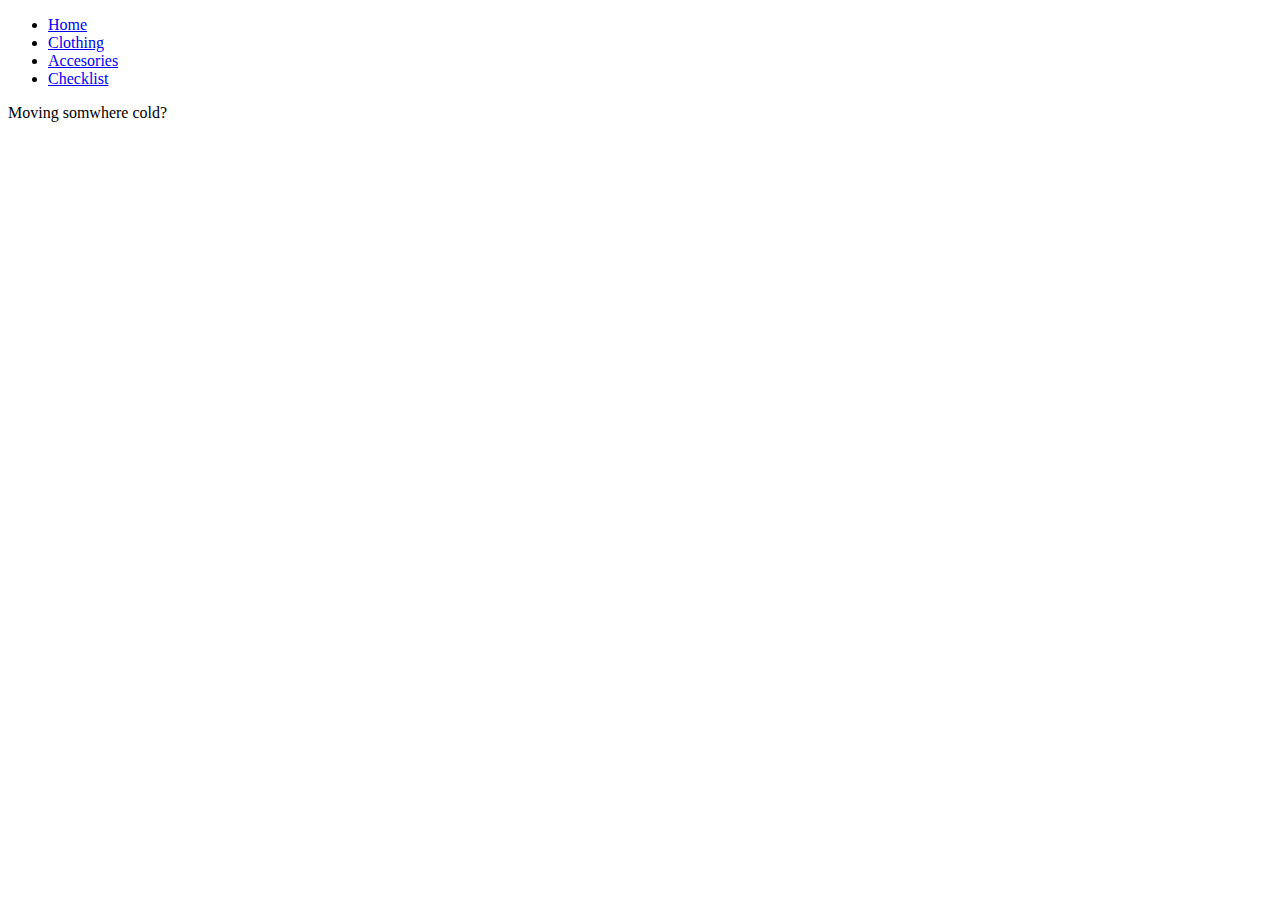
==== accessories.html @ 6b897b08 "more" ====
<!DOCTYPE html>
<html>
  <head>
    <meta charset="utf-8">
    <title>Project</title>

    <link rel="stylesheet" href="https://maxcdn.bootstrapcdn.com/bootstrap/3.3.6/css/bootstrap.min.css" integrity="sha384-1q8mTJOASx8j1Au+a5WDVnPi2lkFfwwEAa8hDDdjZlpLegxhjVME1fgjWPGmkzs7" crossorigin="anonymous">


  </head>
  <body>
    <div class="container-fluid">
    <ul class="nav nav-tabs">
      <li role="presentation" class="active"><a href="index.html">Home</a></li>
      <li role="presentation"><a href="clothing.html">Clothing</a></li>
      <li role="presentation"><a href="accessories.html">Accesories</a></li>
      <li role="presentation"><a href="checklist.html">Checklist</a></li>
    </ul>
    <p>Moving somwhere cold?</p>
  </div>


  </body>


</html>
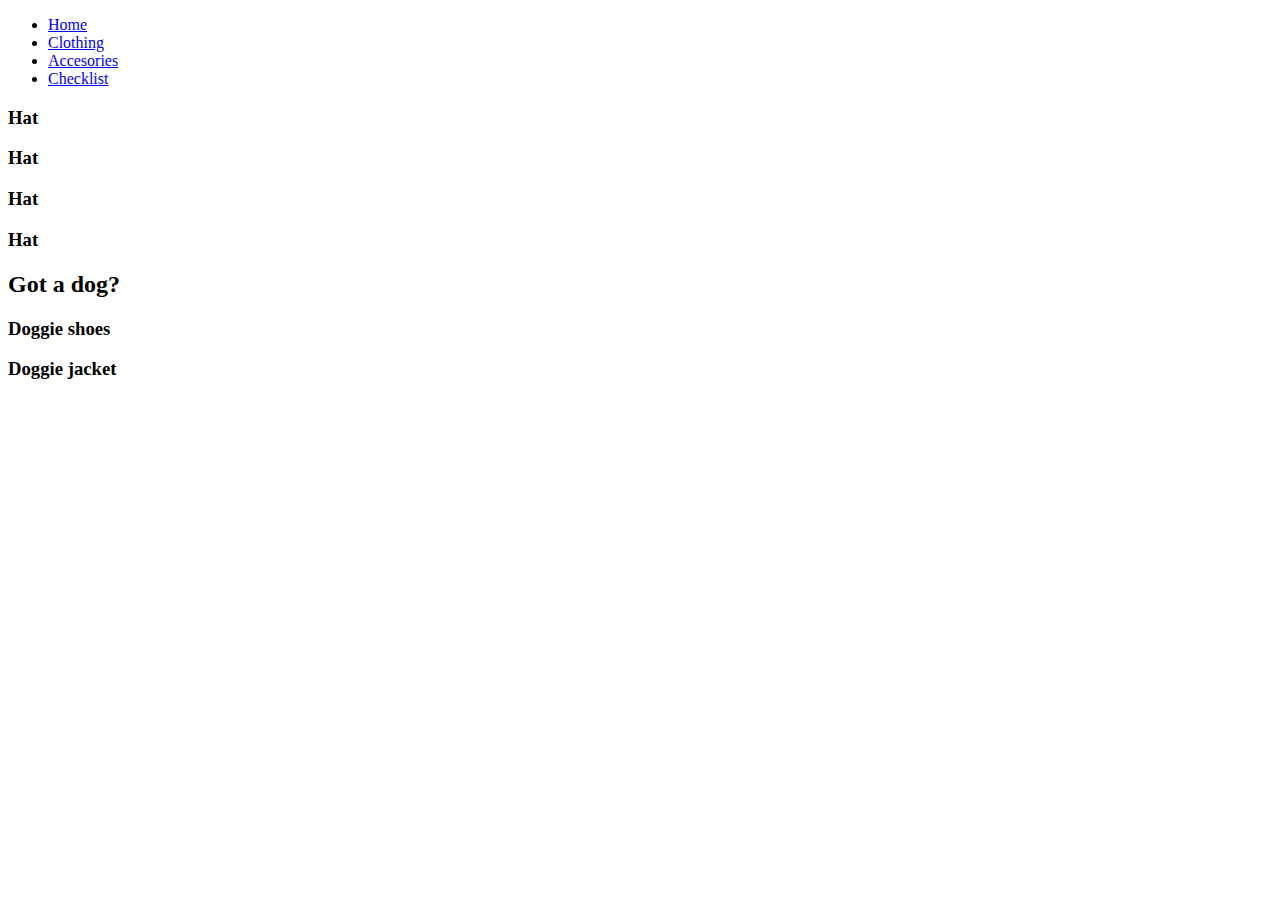
==== commit 2982d65a: "changes" ====
--- a/accessories.html
+++ b/accessories.html
@@ -11,13 +11,41 @@
   <body>
     <div class="container-fluid">
     <ul class="nav nav-tabs">
-      <li role="presentation" class="active"><a href="index.html">Home</a></li>
+      <li role="presentation"><a href="index.html">Home</a></li>
       <li role="presentation"><a href="clothing.html">Clothing</a></li>
-      <li role="presentation"><a href="accessories.html">Accesories</a></li>
+      <li role="presentation" class="active"><a href="accessories.html">Accesories</a></li>
       <li role="presentation"><a href="checklist.html">Checklist</a></li>
     </ul>
-    <p>Moving somwhere cold?</p>
-  </div>
+    <div class="row">
+        <div class="col-md-6">
+          <h3>Hat</h3>
+        </div>
+        <div class="col-md-6">
+          <h3>Hat</h3>
+        </div>
+      </div>
+      <div class="row">
+          <div class="col-md-6">
+            <h3>Hat</h3>
+          </div>
+          <div class="col-md-6">
+            <h3>Hat</h3>
+          </div>
+        </div>
+      <div class="row">
+        <div class="col-md-12">
+          <h2>Got a dog?</h2>
+        </div>
+      <div class="row">
+        <div class="col-md-6">
+          <h3>Doggie shoes</h3>
+        </div>
+        <div class="col-md-6">
+          <h3>Doggie jacket<h3>
+        </div>
+      </div>
+      </div>
+      </div>
 
 
   </body>
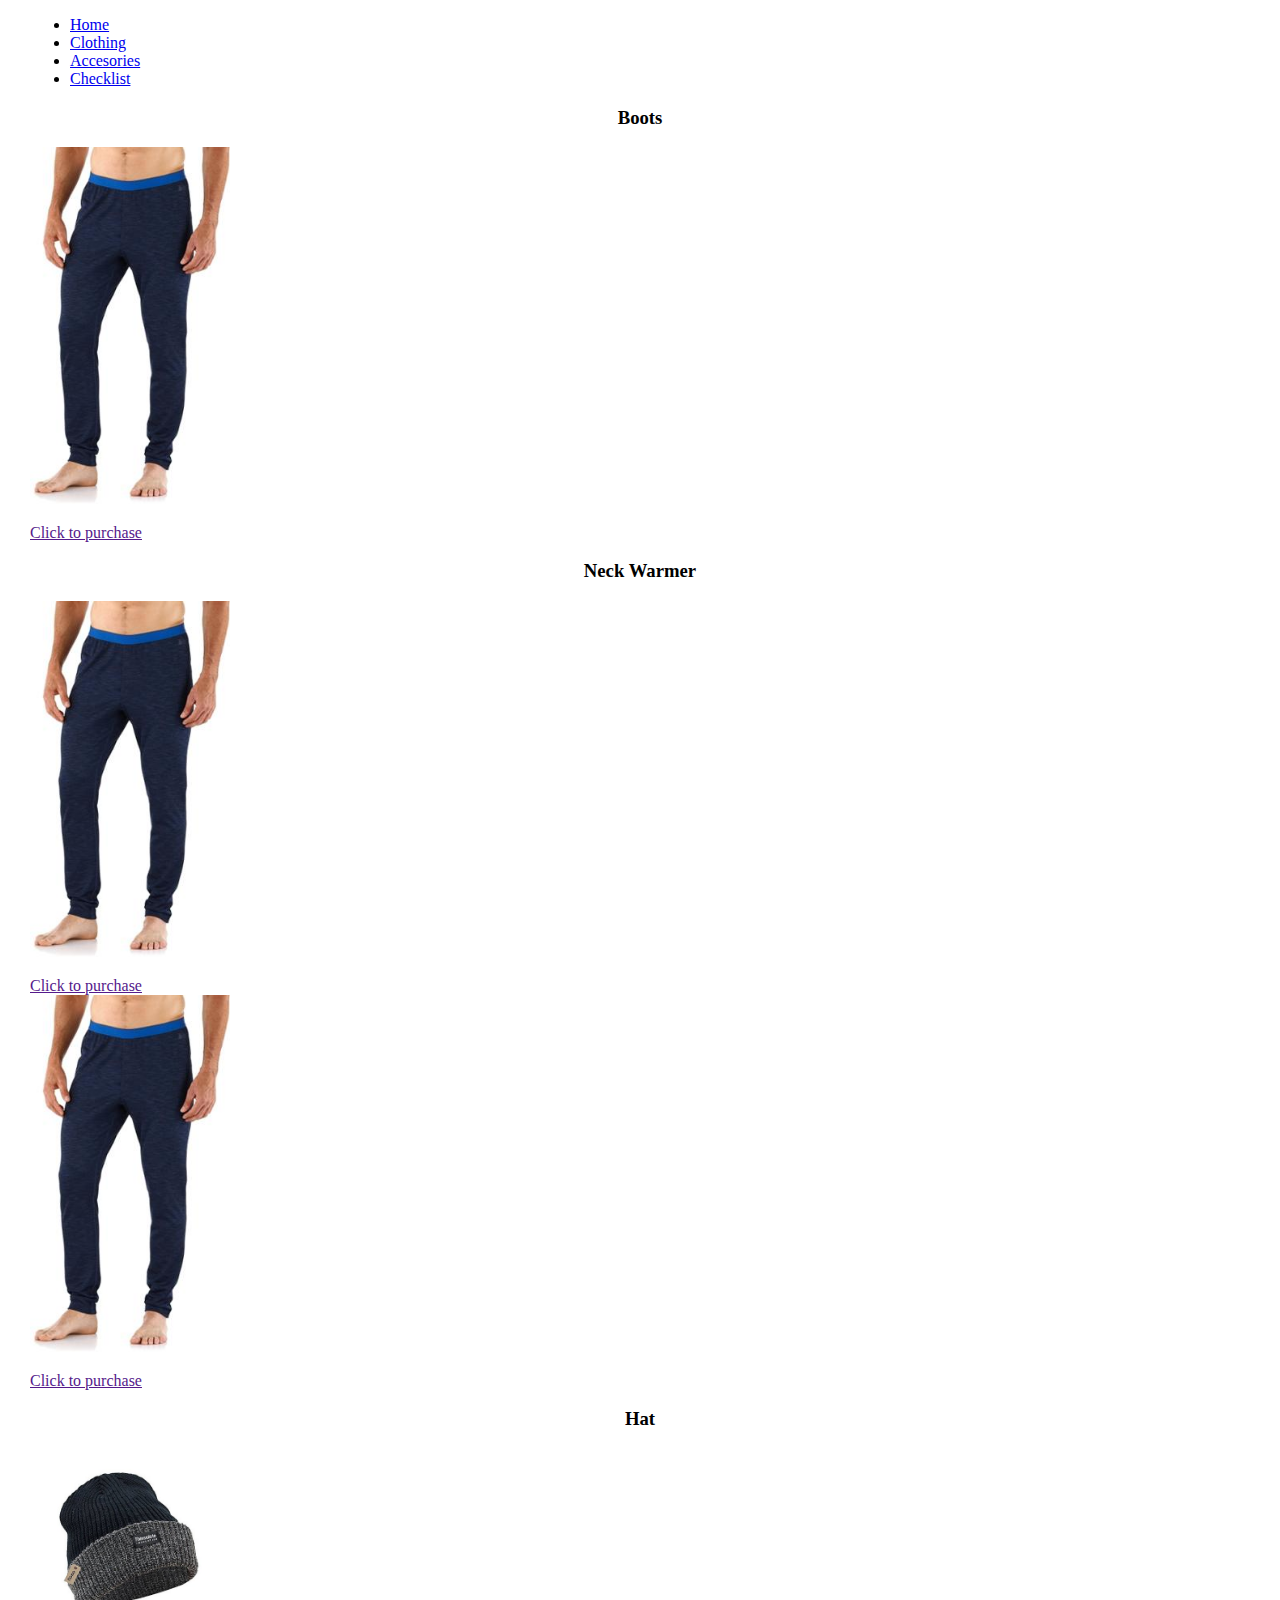
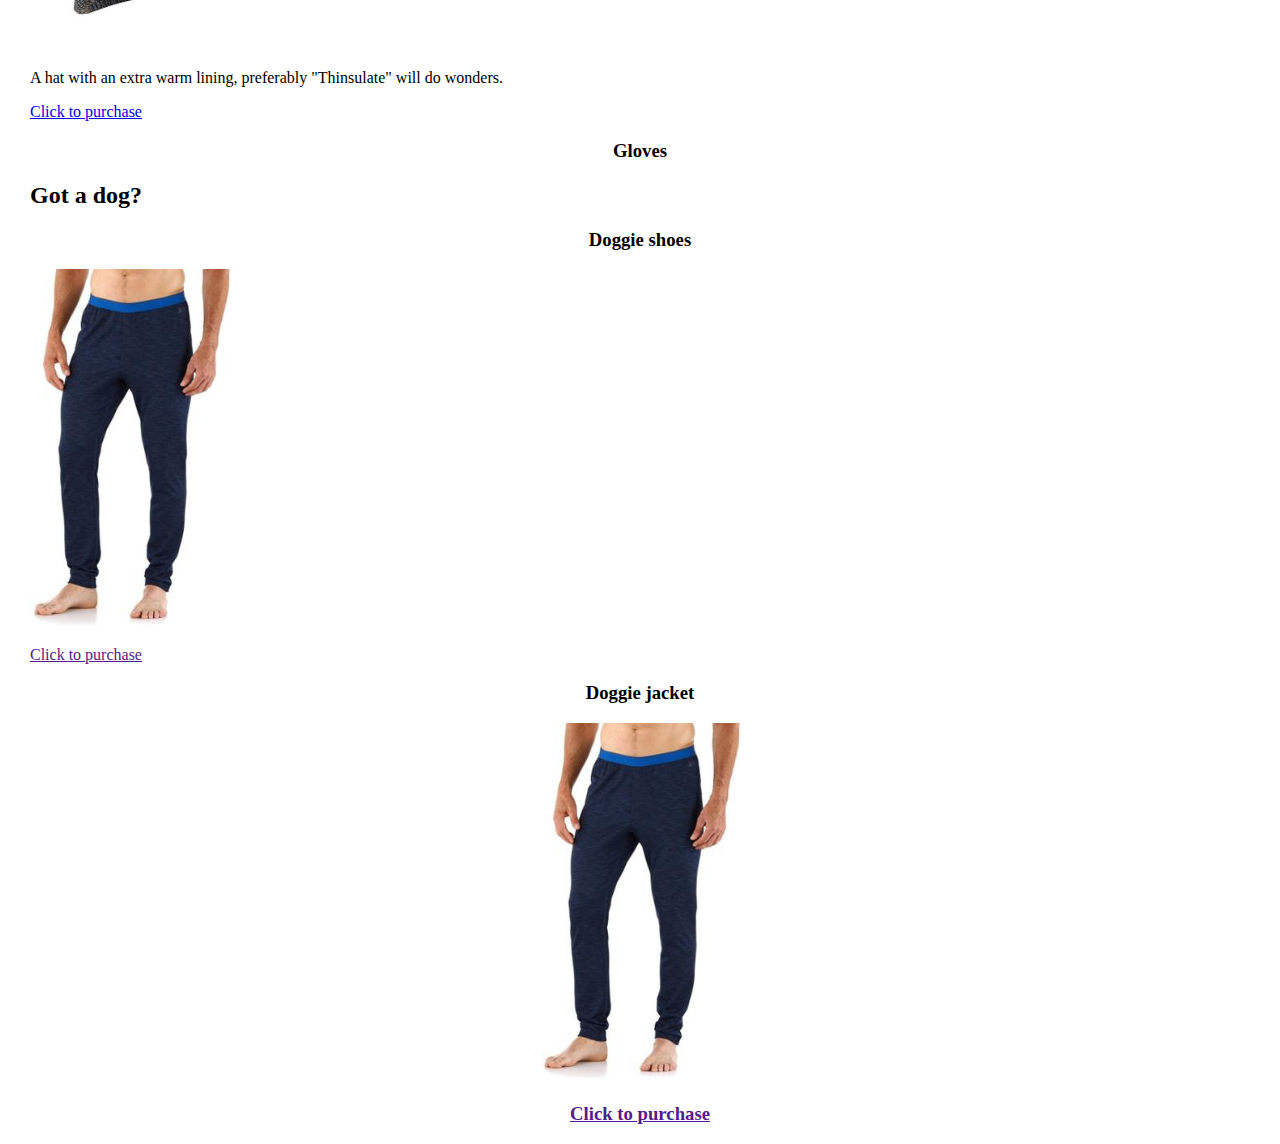
==== commit fffef929: "MAX" ====
--- a/accessories.html
+++ b/accessories.html
@@ -5,6 +5,7 @@
     <title>Project</title>
 
     <link rel="stylesheet" href="https://maxcdn.bootstrapcdn.com/bootstrap/3.3.6/css/bootstrap.min.css" integrity="sha384-1q8mTJOASx8j1Au+a5WDVnPi2lkFfwwEAa8hDDdjZlpLegxhjVME1fgjWPGmkzs7" crossorigin="anonymous">
+    <link rel="stylesheet" text="text/css" href=max_style.css>
 
 
   </head>
@@ -18,18 +19,30 @@
     </ul>
     <div class="row">
         <div class="col-md-6">
-          <h3>Hat</h3>
+          <h3>Boots</h3>
+          <img src="long_underwear.jpg" alt="..." class="img-thumbnail">
+          <p></p>
+          <a class="btn btn-default" href="" role="button">Click to purchase</a>
         </div>
         <div class="col-md-6">
-          <h3>Hat</h3>
+          <h3>Neck Warmer</h3>
+          <img src="long_underwear.jpg" alt="..." class="img-thumbnail">
+          <p></p>
+          <a class="btn btn-default" href="" role="button">Click to purchase</a>
         </div>
       </div>
       <div class="row">
           <div class="col-md-6">
-            <h3>Hat</h3>
+            <img src="long_underwear.jpg" alt="..." class="img-thumbnail">
+            <p></p>
+            <a class="btn btn-default" href="" role="button">Click to purchase</a>
           </div>
           <div class="col-md-6">
             <h3>Hat</h3>
+            <img src="hat.jpg" alt="..." class="img-thumbnail">
+            <p>A hat with an extra warm lining, preferably "Thinsulate" will do wonders.</p>
+            <a class="btn btn-default" href="http://www.amazon.com/FLOSO%C2%AE-Unisex-Womens-Thinsulate-Thermal/dp/B006D17RYW/ref=sr_1_7?ie=UTF8&qid=1454802694&sr=8-7&keywords=thinsulate+hat" role="button">Click to purchase</a>
+            <h3>Gloves</h3>
           </div>
         </div>
       <div class="row">
@@ -39,9 +52,15 @@
       <div class="row">
         <div class="col-md-6">
           <h3>Doggie shoes</h3>
+          <img src="long_underwear.jpg" alt="..." class="img-thumbnail">
+          <p></p>
+          <a class="btn btn-default" href="" role="button">Click to purchase</a>
         </div>
         <div class="col-md-6">
           <h3>Doggie jacket<h3>
+            <img src="long_underwear.jpg" alt="..." class="img-thumbnail">
+            <p></p>
+            <a class="btn btn-default" href="" role="button">Click to purchase</a>
         </div>
       </div>
       </div>
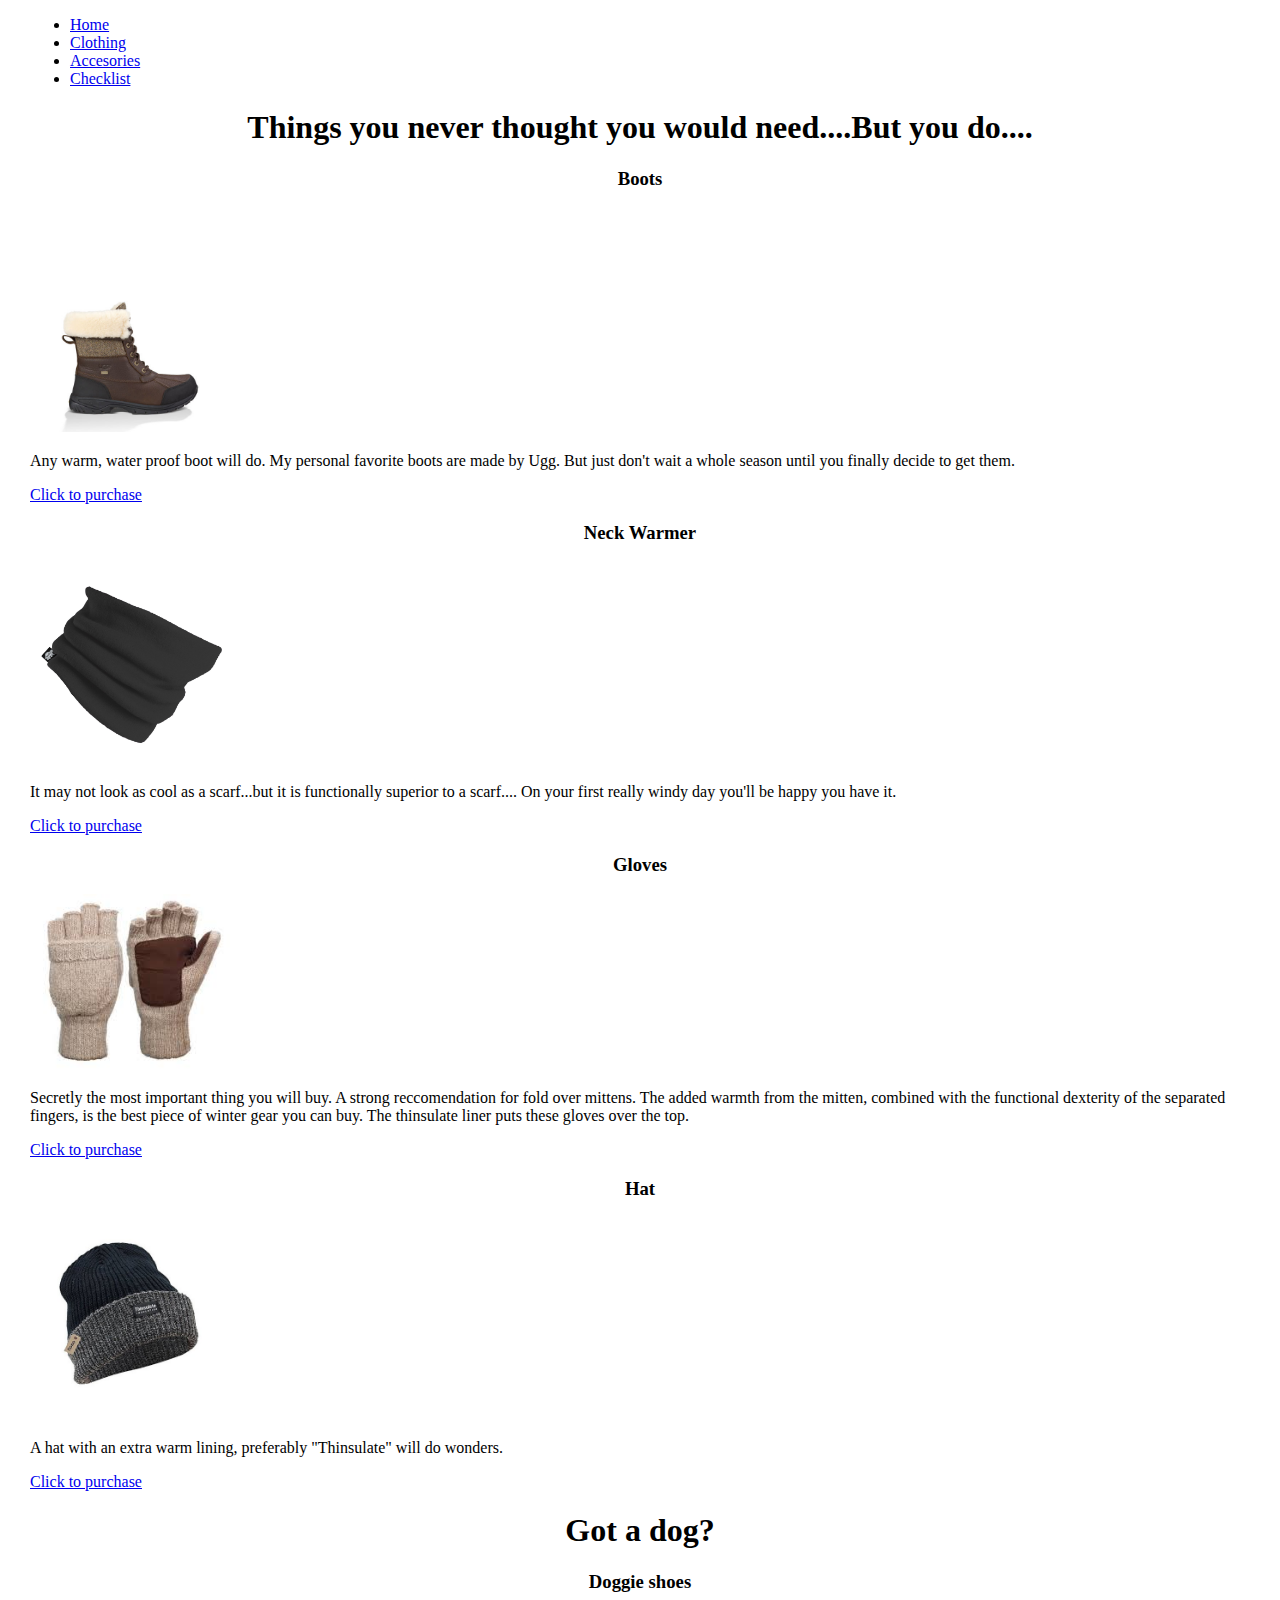
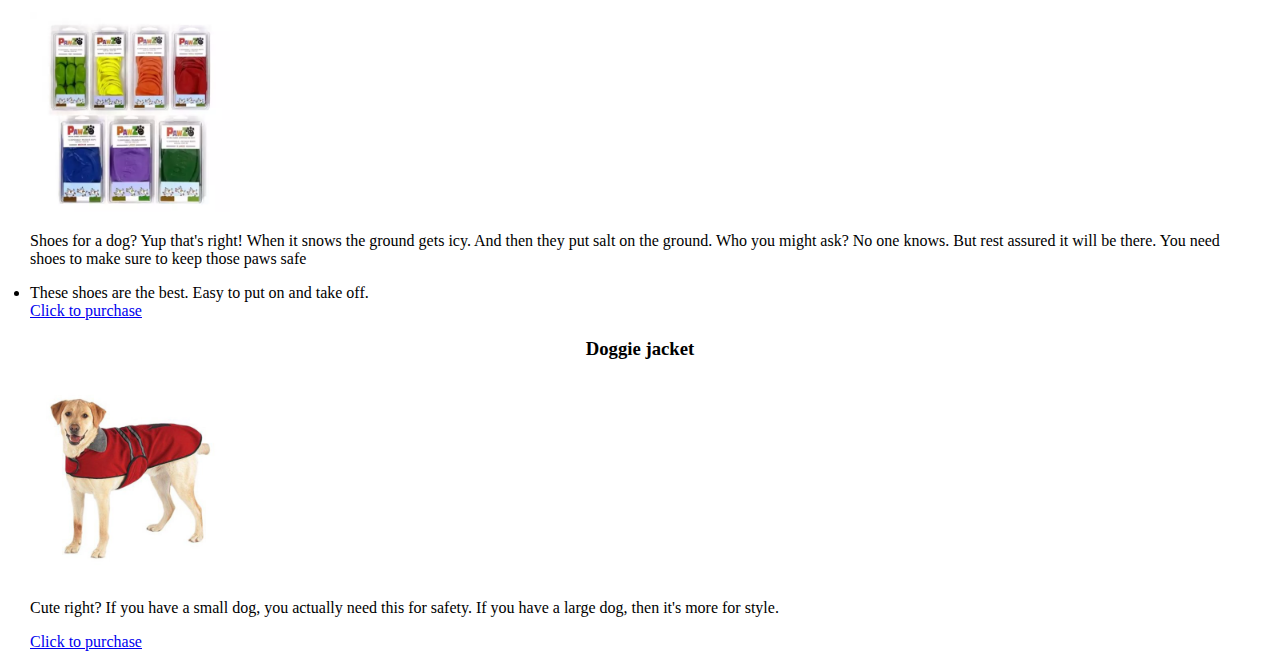
==== commit 6cd84612: "more stuff" ====
--- a/accessories.html
+++ b/accessories.html
@@ -18,49 +18,55 @@
       <li role="presentation"><a href="checklist.html">Checklist</a></li>
     </ul>
     <div class="row">
+        <div class="col-md-12">
+          <h1>Things you never thought you would need....But you do....</h1>
+        </div>
+    </div>
+    <div class="row">
         <div class="col-md-6">
           <h3>Boots</h3>
-          <img src="long_underwear.jpg" alt="..." class="img-thumbnail">
-          <p></p>
-          <a class="btn btn-default" href="" role="button">Click to purchase</a>
+          <img src="boot.jpg" alt="..." class="img-thumbnail">
+          <p>Any warm, water proof boot will do.  My personal favorite boots are made by Ugg.  But just don't wait a whole season until you finally decide to get them.</p>
+          <a class="btn btn-default" href="http://www.uggaustralia.com/men-footwear/butte/1008433.html?dwvar_1008433_color=STT#start=6&cgid=men-boots" role="button">Click to purchase</a>
         </div>
         <div class="col-md-6">
           <h3>Neck Warmer</h3>
-          <img src="long_underwear.jpg" alt="..." class="img-thumbnail">
-          <p></p>
-          <a class="btn btn-default" href="" role="button">Click to purchase</a>
+          <img src="neck_warmer.jpg" alt="..." class="img-thumbnail">
+          <p>It may not look as cool as a scarf...but it is functionally superior to a scarf....  On your first really windy day you'll be happy you have it.</p>
+          <a class="btn btn-default" href="http://www.amazon.com/Turtle-Fur-Turtles-Heavyweight-Warmer/dp/B00069HFIK/ref=sr_1_3?ie=UTF8&qid=1454890599&sr=8-3&keywords=neck+warmer" role="button">Click to purchase</a>
         </div>
       </div>
       <div class="row">
           <div class="col-md-6">
-            <img src="long_underwear.jpg" alt="..." class="img-thumbnail">
-            <p></p>
-            <a class="btn btn-default" href="" role="button">Click to purchase</a>
+            <h3>Gloves</h3>
+            <img src="gloves.jpg" alt="..." class="img-thumbnail">
+            <p>Secretly the most important thing you will buy.  A strong reccomendation for fold over mittens.  The added warmth from the mitten, combined with the functional dexterity of the separated fingers, is the best piece of winter gear you can buy.  The thinsulate liner puts these gloves over the top.</p>
+            <a class="btn btn-default" href="http://www.amazon.com/Metog-Thinsulate-Thermal-Insulation-Mittens/dp/B018IMRZ22" role="button">Click to purchase</a>
           </div>
           <div class="col-md-6">
             <h3>Hat</h3>
             <img src="hat.jpg" alt="..." class="img-thumbnail">
             <p>A hat with an extra warm lining, preferably "Thinsulate" will do wonders.</p>
             <a class="btn btn-default" href="http://www.amazon.com/FLOSO%C2%AE-Unisex-Womens-Thinsulate-Thermal/dp/B006D17RYW/ref=sr_1_7?ie=UTF8&qid=1454802694&sr=8-7&keywords=thinsulate+hat" role="button">Click to purchase</a>
-            <h3>Gloves</h3>
           </div>
         </div>
       <div class="row">
         <div class="col-md-12">
-          <h2>Got a dog?</h2>
+          <h1>Got a dog?</h1>
         </div>
       <div class="row">
         <div class="col-md-6">
           <h3>Doggie shoes</h3>
-          <img src="long_underwear.jpg" alt="..." class="img-thumbnail">
-          <p></p>
-          <a class="btn btn-default" href="" role="button">Click to purchase</a>
+          <img src="dog_boots.jpg" alt="..." class="img-thumbnail">
+          <p>Shoes for a dog?  Yup that's right!  When it snows the ground gets icy.  And then they put salt on the ground.  Who you might ask?  No one knows.  But rest assured it will be there.  You need shoes to make sure to keep those paws safe</p>
+          <li>These shoes are the best.  Easy to put on and take off.</li>
+          <a class="btn btn-default" href="https://www.petflow.com/product/pawz-dog-boots/pawz-waterproof-boots-for-dogs?utm_content=5off50OTNonPrime&gdftrk=gdfV215354_a_7c4291_a_7c15240_a_7c33899&gclid=CNim1eL05soCFQsPaQodF3oNcA&gclsrc=aw.ds" role="button">Click to purchase</a>
         </div>
         <div class="col-md-6">
-          <h3>Doggie jacket<h3>
-            <img src="long_underwear.jpg" alt="..." class="img-thumbnail">
-            <p></p>
-            <a class="btn btn-default" href="" role="button">Click to purchase</a>
+          <h3>Doggie jacket</h3>
+            <img src="dog_jacket.jpg" alt="..." class="img-thumbnail">
+            <p>Cute right?  If you have a small dog, you actually need this for safety.  If you have a large dog, then it's more for style.</p>
+            <a class="btn btn-default" href="http://www.amazon.com/Casual-Canine-Polyester-Reflective-X-Large/dp/B0002V2S6Q/ref=sr_1_7?s=pet-supplies&ie=UTF8&qid=1454891720&sr=1-7&keywords=dog+jacket" role="button">Click to purchase</a>
         </div>
       </div>
       </div>
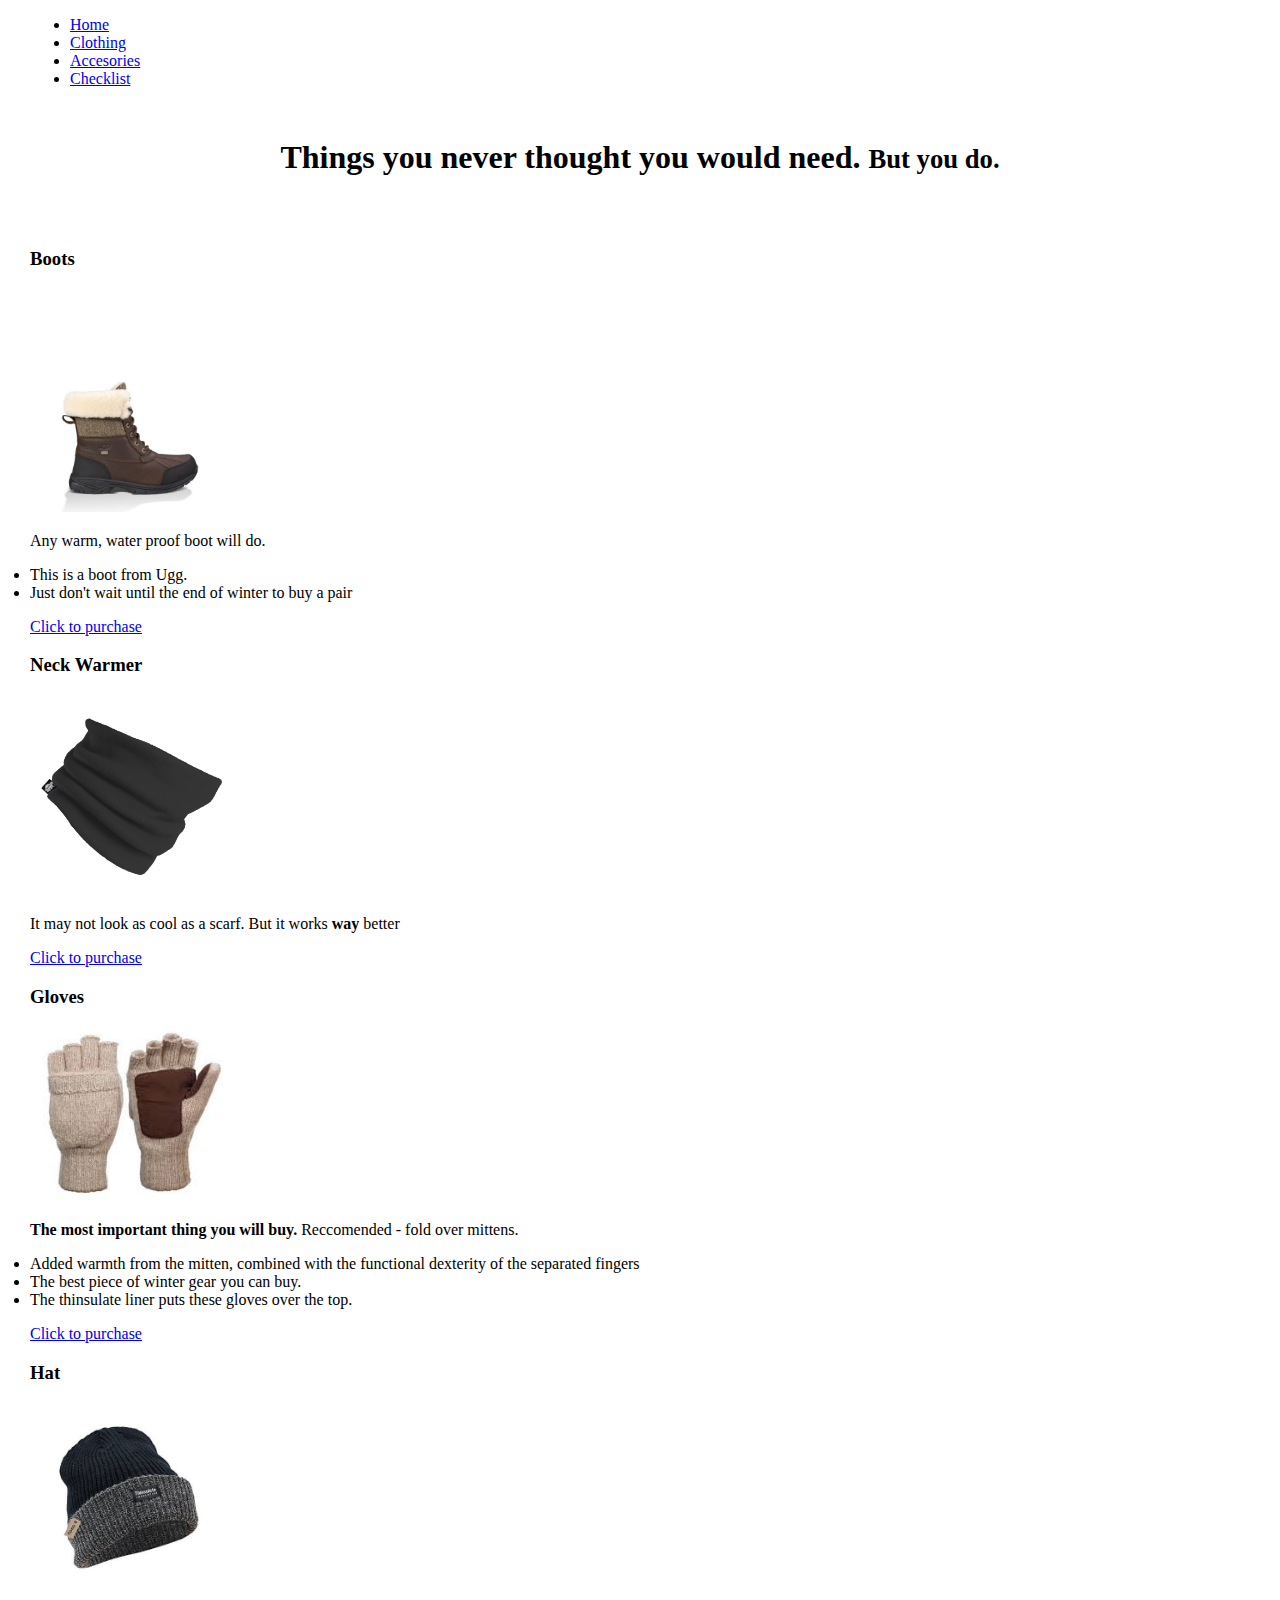
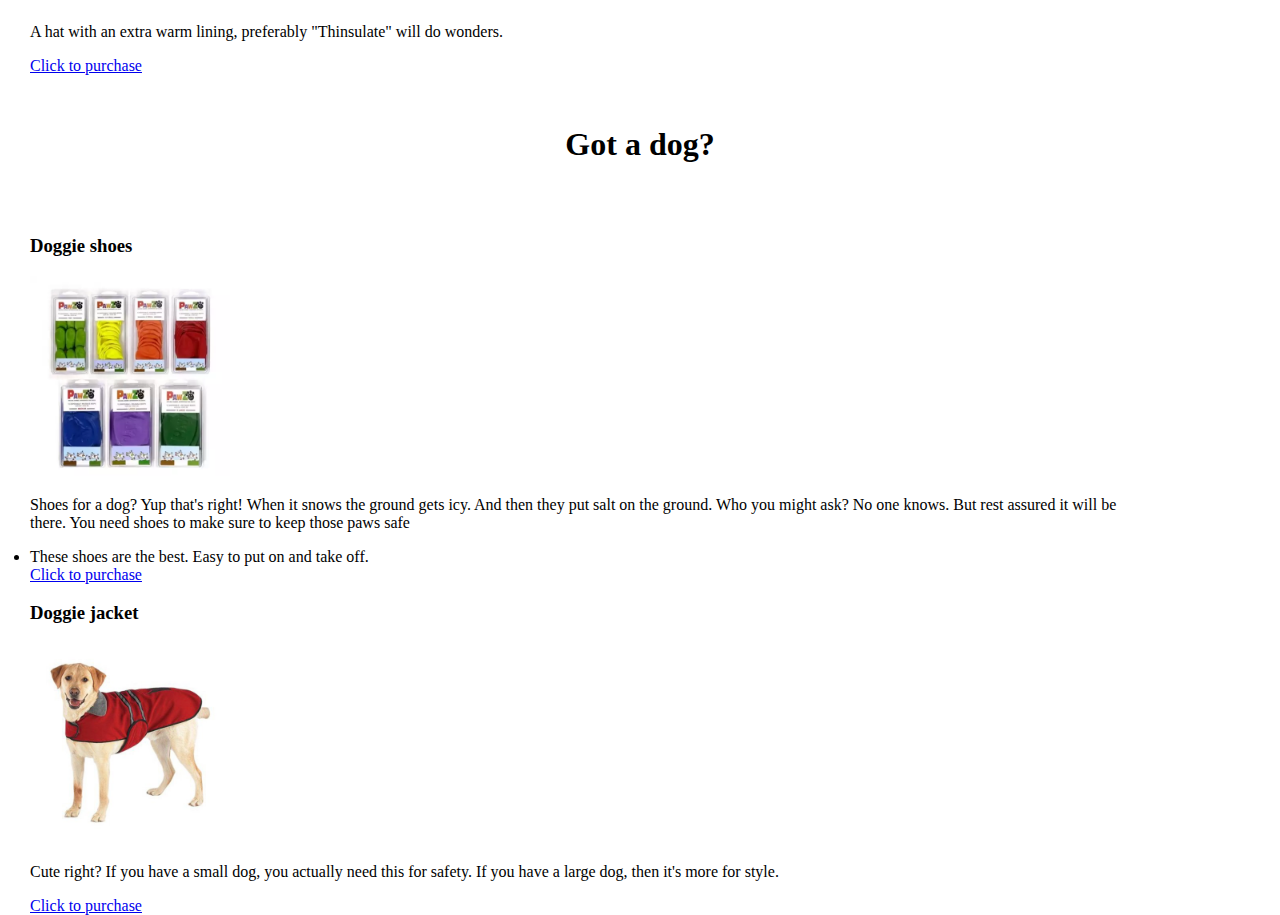
==== commit 8f61ab71: "max" ====
--- a/accessories.html
+++ b/accessories.html
@@ -2,7 +2,7 @@
 <html>
   <head>
     <meta charset="utf-8">
-    <title>Project</title>
+    <title>Surviving Winter</title>
 
     <link rel="stylesheet" href="https://maxcdn.bootstrapcdn.com/bootstrap/3.3.6/css/bootstrap.min.css" integrity="sha384-1q8mTJOASx8j1Au+a5WDVnPi2lkFfwwEAa8hDDdjZlpLegxhjVME1fgjWPGmkzs7" crossorigin="anonymous">
     <link rel="stylesheet" text="text/css" href=max_style.css>
@@ -17,22 +17,23 @@
       <li role="presentation" class="active"><a href="accessories.html">Accesories</a></li>
       <li role="presentation"><a href="checklist.html">Checklist</a></li>
     </ul>
-    <div class="row">
-        <div class="col-md-12">
-          <h1>Things you never thought you would need....But you do....</h1>
+      <div class="page header">
+          <h1>Things you never thought you would need.  <small>But you do.</small></h1>
         </div>
-    </div>
     <div class="row">
         <div class="col-md-6">
           <h3>Boots</h3>
           <img src="boot.jpg" alt="..." class="img-thumbnail">
-          <p>Any warm, water proof boot will do.  My personal favorite boots are made by Ugg.  But just don't wait a whole season until you finally decide to get them.</p>
+          <p>Any warm, water proof boot will do.
+            <li>This is a boot from Ugg.</li>
+            <li>Just don't wait until the end of winter to buy a pair</li>
+            </p>
           <a class="btn btn-default" href="http://www.uggaustralia.com/men-footwear/butte/1008433.html?dwvar_1008433_color=STT#start=6&cgid=men-boots" role="button">Click to purchase</a>
         </div>
         <div class="col-md-6">
           <h3>Neck Warmer</h3>
           <img src="neck_warmer.jpg" alt="..." class="img-thumbnail">
-          <p>It may not look as cool as a scarf...but it is functionally superior to a scarf....  On your first really windy day you'll be happy you have it.</p>
+          <p>It may not look as cool as a scarf.  But it works <strong>way</strong> better</p>
           <a class="btn btn-default" href="http://www.amazon.com/Turtle-Fur-Turtles-Heavyweight-Warmer/dp/B00069HFIK/ref=sr_1_3?ie=UTF8&qid=1454890599&sr=8-3&keywords=neck+warmer" role="button">Click to purchase</a>
         </div>
       </div>
@@ -40,7 +41,11 @@
           <div class="col-md-6">
             <h3>Gloves</h3>
             <img src="gloves.jpg" alt="..." class="img-thumbnail">
-            <p>Secretly the most important thing you will buy.  A strong reccomendation for fold over mittens.  The added warmth from the mitten, combined with the functional dexterity of the separated fingers, is the best piece of winter gear you can buy.  The thinsulate liner puts these gloves over the top.</p>
+            <p><strong>The most important thing you will buy.</strong>  Reccomended - fold over mittens.
+              <li>Added warmth from the mitten, combined with the functional dexterity of the separated fingers
+              <li>The best piece of winter gear you can buy.</li>
+              <li>The thinsulate liner puts these gloves over the top.</li>
+            </p>
             <a class="btn btn-default" href="http://www.amazon.com/Metog-Thinsulate-Thermal-Insulation-Mittens/dp/B018IMRZ22" role="button">Click to purchase</a>
           </div>
           <div class="col-md-6">
